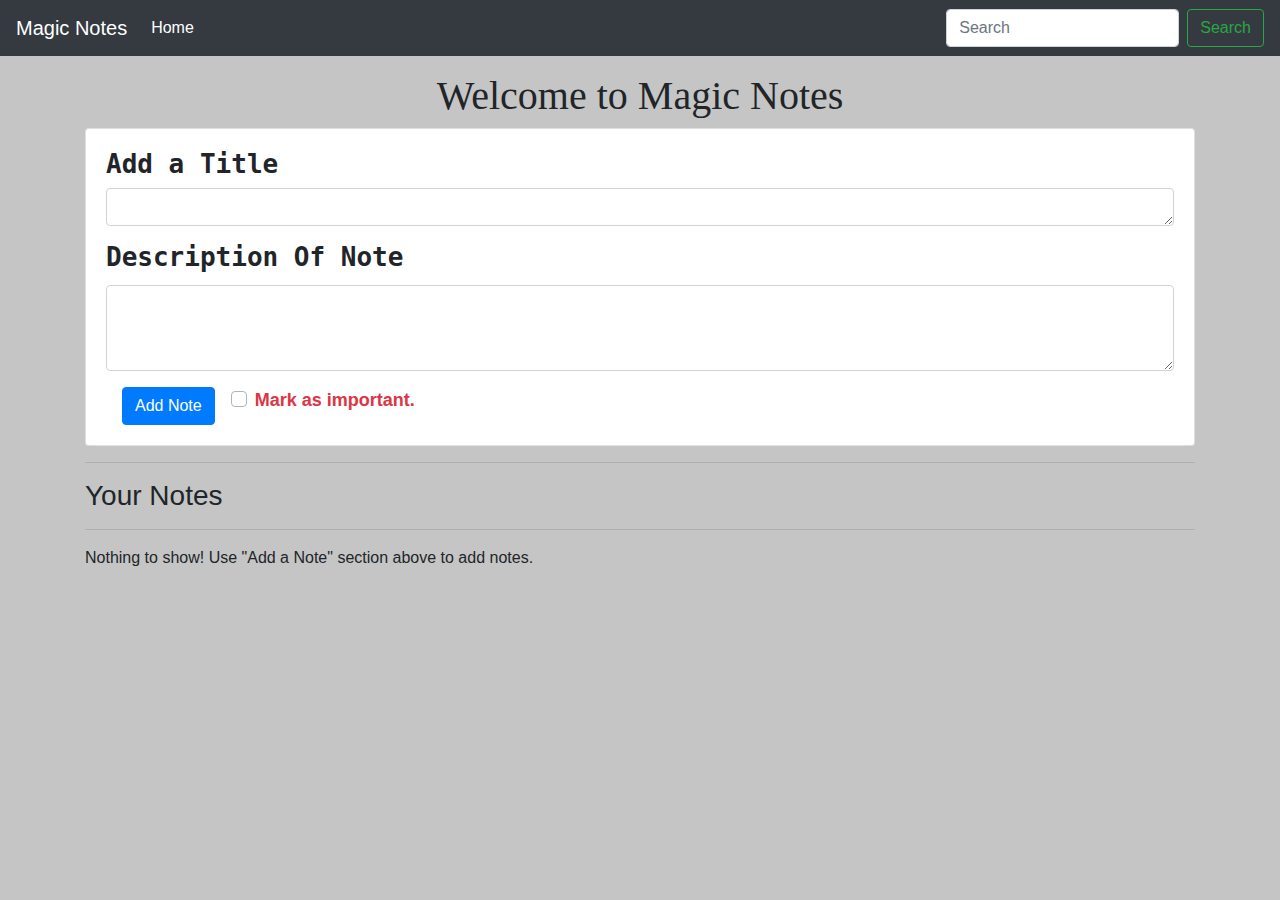
==== magicNotes/index.html @ e31b9de6 "Add files via upload" ====
<!DOCTYPE html>
<html lang="en">

<head>
    <meta charset="UTF-8">
    <meta name="viewport" content="width=device-width, initial-scale=1.0">
    <title>Notes App</title>
    <link rel="stylesheet" href="https://stackpath.bootstrapcdn.com/bootstrap/4.3.1/css/bootstrap.min.css"
        integrity="sha384-ggOyR0iXCbMQv3Xipma34MD+dH/1fQ784/j6cY/iJTQUOhcWr7x9JvoRxT2MZw1T" crossorigin="anonymous">
        <link rel="stylesheet" href="project1.css">
</head>

<body>

    <nav class="navbar navbar-expand-lg navbar-dark bg-dark">
        <a class="navbar-brand" href="#">Magic Notes</a>
        <button class="navbar-toggler" type="button" data-toggle="collapse" data-target="#navbarSupportedContent"
            aria-controls="navbarSupportedContent" aria-expanded="false" aria-label="Toggle navigation">
            <span class="navbar-toggler-icon"></span>
        </button>

        <div class="collapse navbar-collapse" id="navbarSupportedContent">
            <ul class="navbar-nav mr-auto">
                <li class="nav-item active">
                    <a class="nav-link" href="#">Home <span class="sr-only">(current)</span></a>
                </li>
            </ul>
            <form class="form-inline my-2 my-lg-0">
                <input id="searchTxt" class="form-control mr-sm-2" type="search" placeholder="Search"
                    aria-label="Search">
                <button class="btn btn-outline-success my-2 my-sm-0" type="submit">Search</button>
            </form>
        </div>
    </nav>


    <div class="container my-3">
        <h1> Welcome to Magic Notes</h1>
        <div class="card">
            <div class="card-body">

                <!-- Title is here -->
                <h4 class="noteTitle">Add a Title</h4>
                <div class="form-group">
                    <textarea id="addTitleTxt" class="form-control" rows="1"></textarea>
                </div>

                <!-- Description is here -->
                <h5 class="card-title">Description Of Note</h5>
                <div class="form-group">
                    <textarea id="addTxt" class="form-control" id="exampleFormControlTextarea1" rows="3"></textarea>
                </div>

                <div id="buttonSection">
                    <button id="addBtn" class="mx-3 btn btn-primary">Add Note</button>
                    <form id="badgeForm" action="">
                        <div class="custom-control custom-checkbox">
                            <input type="checkbox" class="badge custom-control-input" id="customCheck1">
                            <label class="text-danger custom-control-label" for="customCheck1">Mark as important.</label>
                        </div>
                    </form>
                </div>
                
            </div>
        </div>

        <hr>
        <h3>Your Notes</h3>
        <hr>

        <div id="notes" class="row container-fluid"></div>
    </div>

  <!-- Modal -->
  <div class="modal fade" id="exampleModal" tabindex="-1" aria-labelledby="exampleModalLabel" aria-hidden="true">
    <div class="modal-dialog">
        <div class="modal-content">
            <div class="modal-header">
                <h5 class="modal-title" id="exampleModalLabel">Congratulations for acomplishment!!</h5>
                <button type="button" class="close" data-dismiss="modal" aria-label="Close">
                    <span aria-hidden="true">&times;</span>
                </button>
            </div>
            <div class="modal-body">
                Are you sure want to delete this note ?
            </div>
            <div class="modal-footer">
                <button id="yes" type="button" class="btn btn-secondary" data-dismiss="modal">Yes</button>
            </div>
        </div>
    </div>
</div>



    <script src="https://code.jquery.com/jquery-3.3.1.slim.min.js"
        integrity="sha384-q8i/X+965DzO0rT7abK41JStQIAqVgRVzpbzo5smXKp4YfRvH+8abtTE1Pi6jizo"
        crossorigin="anonymous"></script>
    <script src="https://cdnjs.cloudflare.com/ajax/libs/popper.js/1.14.7/umd/popper.min.js"
        integrity="sha384-UO2eT0CpHqdSJQ6hJty5KVphtPhzWj9WO1clHTMGa3JDZwrnQq4sF86dIHNDz0W1"
        crossorigin="anonymous"></script>
    <script src="https://stackpath.bootstrapcdn.com/bootstrap/4.3.1/js/bootstrap.min.js"
        integrity="sha384-JjSmVgyd0p3pXB1rRibZUAYoIIy6OrQ6VrjIEaFf/nJGzIxFDsf4x0xIM+B07jRM"
        crossorigin="anonymous"></script>
    <script src="JS/app.js"></script>
</body>

</html>
---- magicNotes/project1.css ----
body{
    background: #c5c5c5;
}
.customSwitch1 {
    display: inline;
}

#addBtn {
    display: inline;
}

#buttonSection {
    display: flex;
}
h1{
    text-align: center;
    font-family: cursive;
}
.custom-control-label{
    font-size: large;
    font-weight: bold;
    font-family: sans-serif;
}
.noteTitle{
    font-weight: bold;
    font-family: monospace;
    font-size: xx-large;
}
.card-title{
    font-weight: bold;
    font-family: monospace;
    font-size: xx-large;
}
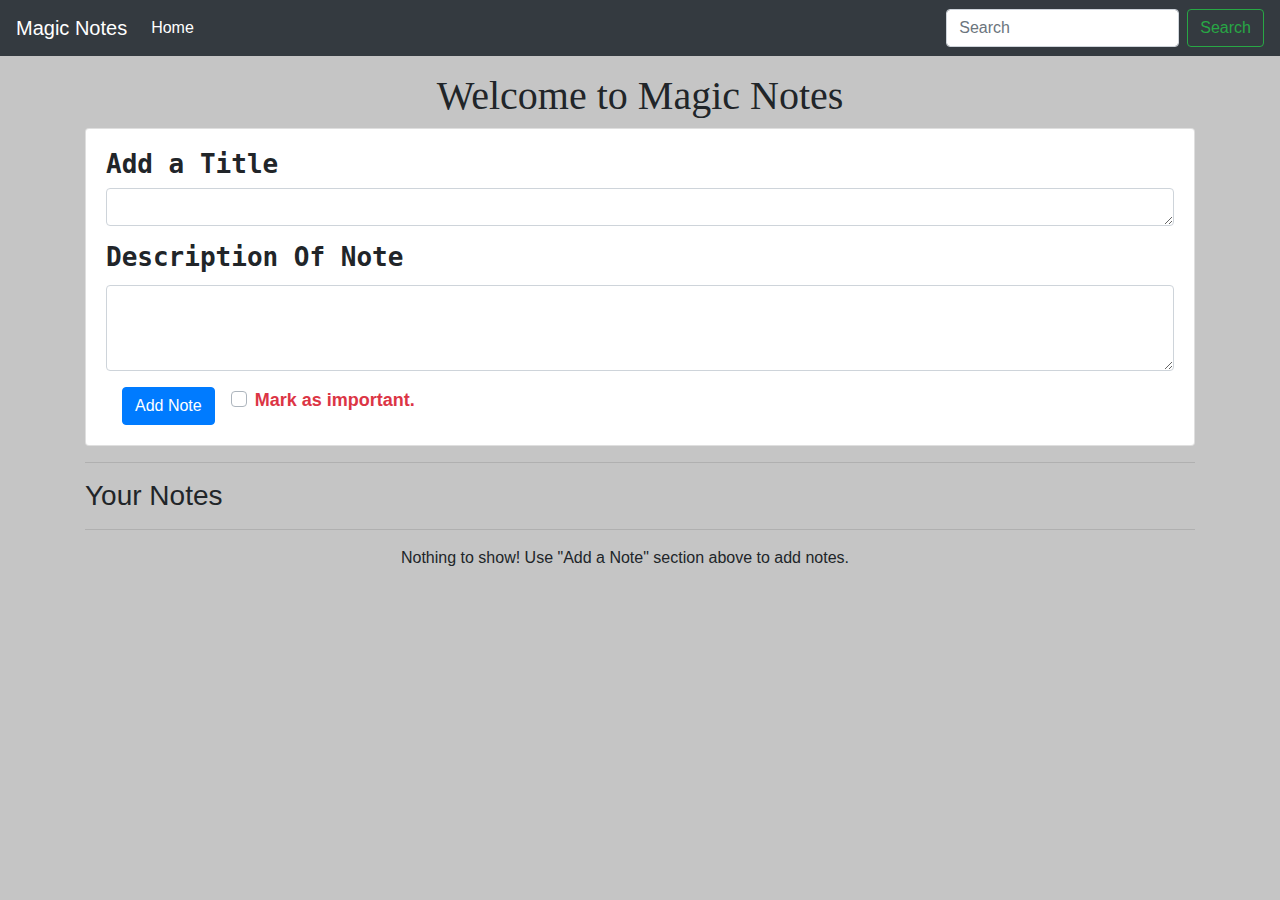
==== commit a684362e: "confirm removed" ====
--- a/magicNotes/index.html
+++ b/magicNotes/index.html
@@ -5,17 +5,15 @@
     <meta charset="UTF-8">
     <meta name="viewport" content="width=device-width, initial-scale=1.0">
     <title>Notes App</title>
-    <link rel="stylesheet" href="https://stackpath.bootstrapcdn.com/bootstrap/4.3.1/css/bootstrap.min.css"
-        integrity="sha384-ggOyR0iXCbMQv3Xipma34MD+dH/1fQ784/j6cY/iJTQUOhcWr7x9JvoRxT2MZw1T" crossorigin="anonymous">
-        <link rel="stylesheet" href="project1.css">
+    <link rel="stylesheet" href="https://stackpath.bootstrapcdn.com/bootstrap/4.3.1/css/bootstrap.min.css" integrity="sha384-ggOyR0iXCbMQv3Xipma34MD+dH/1fQ784/j6cY/iJTQUOhcWr7x9JvoRxT2MZw1T" crossorigin="anonymous">
+    <link rel="stylesheet" href="project1.css">
 </head>
 
 <body>
 
     <nav class="navbar navbar-expand-lg navbar-dark bg-dark">
         <a class="navbar-brand" href="#">Magic Notes</a>
-        <button class="navbar-toggler" type="button" data-toggle="collapse" data-target="#navbarSupportedContent"
-            aria-controls="navbarSupportedContent" aria-expanded="false" aria-label="Toggle navigation">
+        <button class="navbar-toggler" type="button" data-toggle="collapse" data-target="#navbarSupportedContent" aria-controls="navbarSupportedContent" aria-expanded="false" aria-label="Toggle navigation">
             <span class="navbar-toggler-icon"></span>
         </button>
 
@@ -26,8 +24,7 @@
                 </li>
             </ul>
             <form class="form-inline my-2 my-lg-0">
-                <input id="searchTxt" class="form-control mr-sm-2" type="search" placeholder="Search"
-                    aria-label="Search">
+                <input id="searchTxt" class="form-control mr-sm-2" type="search" placeholder="Search" aria-label="Search">
                 <button class="btn btn-outline-success my-2 my-sm-0" type="submit">Search</button>
             </form>
         </div>
@@ -60,7 +57,7 @@
                         </div>
                     </form>
                 </div>
-                
+
             </div>
         </div>
 
@@ -71,37 +68,9 @@
         <div id="notes" class="row container-fluid"></div>
     </div>
 
-  <!-- Modal -->
-  <div class="modal fade" id="exampleModal" tabindex="-1" aria-labelledby="exampleModalLabel" aria-hidden="true">
-    <div class="modal-dialog">
-        <div class="modal-content">
-            <div class="modal-header">
-                <h5 class="modal-title" id="exampleModalLabel">Congratulations for acomplishment!!</h5>
-                <button type="button" class="close" data-dismiss="modal" aria-label="Close">
-                    <span aria-hidden="true">&times;</span>
-                </button>
-            </div>
-            <div class="modal-body">
-                Are you sure want to delete this note ?
-            </div>
-            <div class="modal-footer">
-                <button id="yes" type="button" class="btn btn-secondary" data-dismiss="modal">Yes</button>
-            </div>
-        </div>
-    </div>
-</div>
-
-
-
-    <script src="https://code.jquery.com/jquery-3.3.1.slim.min.js"
-        integrity="sha384-q8i/X+965DzO0rT7abK41JStQIAqVgRVzpbzo5smXKp4YfRvH+8abtTE1Pi6jizo"
-        crossorigin="anonymous"></script>
-    <script src="https://cdnjs.cloudflare.com/ajax/libs/popper.js/1.14.7/umd/popper.min.js"
-        integrity="sha384-UO2eT0CpHqdSJQ6hJty5KVphtPhzWj9WO1clHTMGa3JDZwrnQq4sF86dIHNDz0W1"
-        crossorigin="anonymous"></script>
-    <script src="https://stackpath.bootstrapcdn.com/bootstrap/4.3.1/js/bootstrap.min.js"
-        integrity="sha384-JjSmVgyd0p3pXB1rRibZUAYoIIy6OrQ6VrjIEaFf/nJGzIxFDsf4x0xIM+B07jRM"
-        crossorigin="anonymous"></script>
+    <script src="https://code.jquery.com/jquery-3.3.1.slim.min.js" integrity="sha384-q8i/X+965DzO0rT7abK41JStQIAqVgRVzpbzo5smXKp4YfRvH+8abtTE1Pi6jizo" crossorigin="anonymous"></script>
+    <script src="https://cdnjs.cloudflare.com/ajax/libs/popper.js/1.14.7/umd/popper.min.js" integrity="sha384-UO2eT0CpHqdSJQ6hJty5KVphtPhzWj9WO1clHTMGa3JDZwrnQq4sF86dIHNDz0W1" crossorigin="anonymous"></script>
+    <script src="https://stackpath.bootstrapcdn.com/bootstrap/4.3.1/js/bootstrap.min.js" integrity="sha384-JjSmVgyd0p3pXB1rRibZUAYoIIy6OrQ6VrjIEaFf/nJGzIxFDsf4x0xIM+B07jRM" crossorigin="anonymous"></script>
     <script src="JS/app.js"></script>
 </body>
 
--- a/magicNotes/project1.css
+++ b/magicNotes/project1.css
@@ -1,6 +1,7 @@
-body{
+body {
     background: #c5c5c5;
 }
+
 .customSwitch1 {
     display: inline;
 }
@@ -12,22 +13,31 @@
 #buttonSection {
     display: flex;
 }
-h1{
+
+h1 {
     text-align: center;
     font-family: cursive;
 }
-.custom-control-label{
+
+.custom-control-label {
     font-size: large;
     font-weight: bold;
     font-family: sans-serif;
 }
-.noteTitle{
+
+.noteTitle {
     font-weight: bold;
     font-family: monospace;
     font-size: xx-large;
 }
-.card-title{
+
+.card-title {
     font-weight: bold;
     font-family: monospace;
     font-size: xx-large;
 }
+
+#notes {
+    display: flex;
+    justify-content: center;
+}